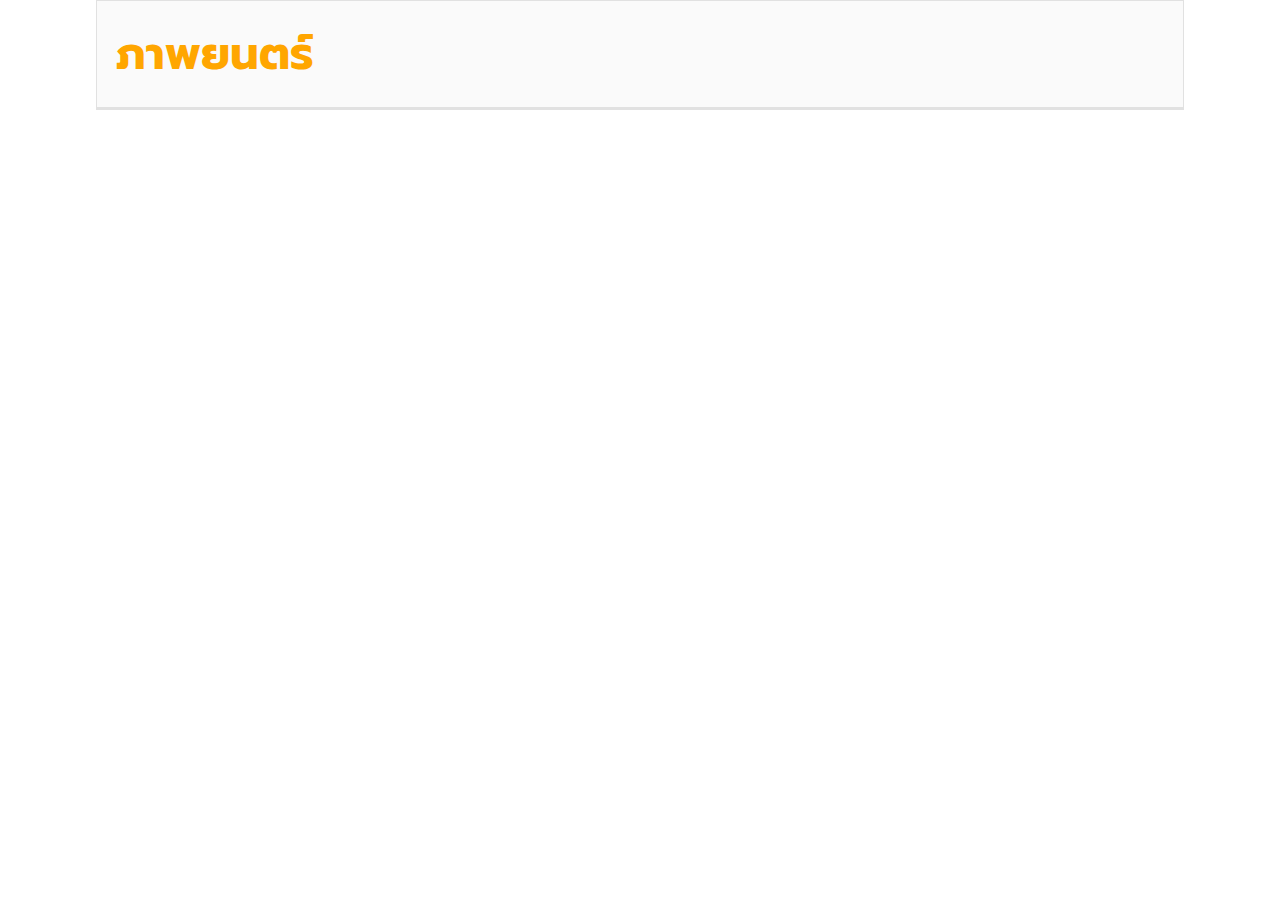
==== exercise/index.html @ 3bdbc469 "remove console.log" ====
<!DOCTYPE html>
<html lang="en">

<head>
    <meta charset="UTF-8">
    <meta name="viewport" content="width=device-width, initial-scale=1.0, viewport-fit=cover">
    <meta http-equiv="X-UA-Compatible" content="ie=edge">
    <title>Exercise : Movie Ticket Machine</title>
    <link href="https://fonts.googleapis.com/css?family=Prompt" rel="stylesheet">
    <link rel="stylesheet" href="https://use.fontawesome.com/releases/v5.6.3/css/all.css" integrity="sha384-UHRtZLI+pbxtHCWp1t77Bi1L4ZtiqrqD80Kn4Z8NTSRyMA2Fd33n5dQ8lWUE00s/" crossorigin="anonymous">
</head>
<style>
    body {
        font-family: 'Prompt', sans-serif;
        margin-left: 7.5vw;
        margin-right: 7.5vw;
        margin-top: 0px;
    }

    #title {
        border: solid rgb(225, 225, 225) 0.01vw;
        padding: 1.5vw;
        font-size: 3.5vw;
        font-weight: bold;
        color: rgb(255, 166, 0);
        background: rgb(250, 250, 250);
    }

    #movie-list {

        border: solid rgb(225, 225, 225) 0.01vw;
        text-align: center;
    }

    #movie-list img {
        padding: 0.5vw;
        max-width: 93.5%;
        border-radius: 10px;
    }

    .movie {
        width: 15vw;
        margin: .75vw;
        text-align: left;
        display: inline-block;
        font-size: 1vw;
        border-radius: 5px;
        transition: .30s;
        
    }

    .movie-txt {
        padding-left: .75vw;
        padding-bottom: .5vw;
    }

    .movie-detail,.fas {
        display: none;
        color: rgb(75, 75, 75);
    }

    i span{
        font-family: 'Prompt', sans-serif;
    }

    .fas.fa-angle-left {
        cursor: pointer;
        position: absolute;
        top: 9vw;
        left: 8vw;
        font-size: 2vw;
    }

    .movie:hover {
        background-color: rgb(50, 50, 50);
        color: rgb(255, 175, 0);
        transition: .30s;
        cursor: pointer;
    }
</style>

<body>
    <!-- Contents -->
    <div id="title">ภาพยนตร์</div>
    <section id="movie-list">
        <i class='fas fa-angle-left'> <span>Back</span></i>
    </section>
    
    <!-- JS -->
    <script src="js/jquery-3.3.1.min.js"></script>
    <script>
        $(document).ready(function () {
            //-------------------------------------------------------------//
            $.ajax({
                type: 'GET',
                dataType: 'json',
                url: "http://www.mocky.io/v2/5bab559f3000006800a68762",
                success: function (result) {
                    var i = -1;
                    while (i++ <= result.total) {
                        $("#movie-list").append(
                            "<div class='movie'>" +      
                            "<img src=" + result.data[i].image + ">" +
                            "<div class='movie-detail'>"+result.data[i].shot_description+"</div>" +
                            "<div class='movie-txt'>" + result.data[i].name + "<br>" +
                            result.data[i].price + " บาท" + "</div>" +
                            "</div>"
                        );
                    }
                }
            });
            //-------------------------------------------------------------//
            $('#movie-list').on("click", ".movie", function () {
                
                $(this).siblings().hide();
                $(".movie-detail,.fas").show(); 
            });
            //-------------------------------------------------------------//
            $('.fas').click(function() {
                $(".movie").siblings().show();
                $(".movie-detail,.fas").hide();
            });
        });
    </script>
</body>

</html>
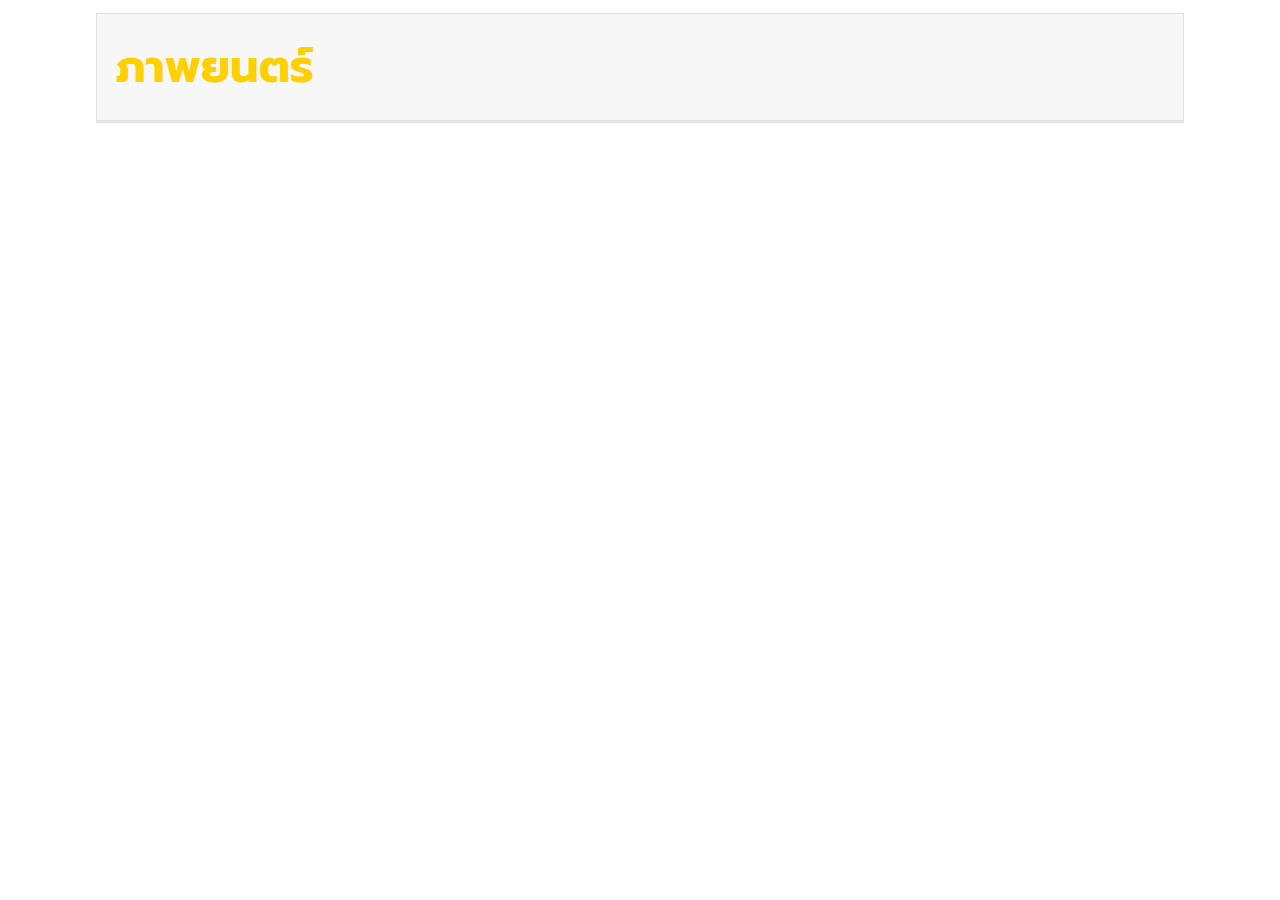
==== commit e9306737: "Update index.html" ====
--- a/exercise/index.html
+++ b/exercise/index.html
@@ -6,86 +6,30 @@
     <meta name="viewport" content="width=device-width, initial-scale=1.0, viewport-fit=cover">
     <meta http-equiv="X-UA-Compatible" content="ie=edge">
     <title>Exercise : Movie Ticket Machine</title>
+    <link rel="stylesheet" href="css/main.css">
     <link href="https://fonts.googleapis.com/css?family=Prompt" rel="stylesheet">
-    <link rel="stylesheet" href="https://use.fontawesome.com/releases/v5.6.3/css/all.css" integrity="sha384-UHRtZLI+pbxtHCWp1t77Bi1L4ZtiqrqD80Kn4Z8NTSRyMA2Fd33n5dQ8lWUE00s/" crossorigin="anonymous">
+    <link rel="stylesheet" href="https://use.fontawesome.com/releases/v5.6.3/css/all.css" integrity="sha384-UHRtZLI+pbxtHCWp1t77Bi1L4ZtiqrqD80Kn4Z8NTSRyMA2Fd33n5dQ8lWUE00s/"
+        crossorigin="anonymous">
 </head>
-<style>
-    body {
-        font-family: 'Prompt', sans-serif;
-        margin-left: 7.5vw;
-        margin-right: 7.5vw;
-        margin-top: 0px;
+    <!-- <style>
+    #menu {
+        position: absolute;
+        top: 5.6vw;
+        left: 40vw;
+        border: solid rgb(225, 225, 225) 0.01vw;
+        padding: .5vw;
+        font-size: 1.5vw;
+        color: gold; 
+        border-radius: 5px;
+        background-color: rgb(51, 51, 51);
     }
-
-    #title {
-        border: solid rgb(225, 225, 225) 0.01vw;
-        padding: 1.5vw;
-        font-size: 3.5vw;
-        font-weight: bold;
-        color: rgb(255, 166, 0);
-        background: rgb(250, 250, 250);
-    }
-
-    #movie-list {
-
-        border: solid rgb(225, 225, 225) 0.01vw;
-        text-align: center;
-    }
-
-    #movie-list img {
-        padding: 0.5vw;
-        max-width: 93.5%;
-        border-radius: 10px;
-    }
-
-    .movie {
-        width: 15vw;
-        margin: .75vw;
-        text-align: left;
-        display: inline-block;
-        font-size: 1vw;
-        border-radius: 5px;
-        transition: .30s;
-        
-    }
-
-    .movie-txt {
-        padding-left: .75vw;
-        padding-bottom: .5vw;
-    }
-
-    .movie-detail,.fas {
-        display: none;
-        color: rgb(75, 75, 75);
-    }
-
-    i span{
-        font-family: 'Prompt', sans-serif;
-    }
-
-    .fas.fa-angle-left {
-        cursor: pointer;
-        position: absolute;
-        top: 9vw;
-        left: 8vw;
-        font-size: 2vw;
-    }
-
-    .movie:hover {
-        background-color: rgb(50, 50, 50);
-        color: rgb(255, 175, 0);
-        transition: .30s;
-        cursor: pointer;
-    }
-</style>
-
+    </style> -->
 <body>
     <!-- Contents -->
-    <div id="title">ภาพยนตร์</div>
-    <section id="movie-list">
-        <i class='fas fa-angle-left'> <span>Back</span></i>
-    </section>
     
+    <div id="title">ภาพยนตร์<br></div>
+    <!-- <div id="menu">กำลังฉาย</div> -->
+    <section id="movie-list"></section>
     <!-- JS -->
     <script src="js/jquery-3.3.1.min.js"></script>
     <script>
@@ -99,26 +43,16 @@
                     var i = -1;
                     while (i++ <= result.total) {
                         $("#movie-list").append(
-                            "<div class='movie'>" +      
+                            "<a href='moviedetail.html?id=" + result.data[i].id + "'>" +
+                            "<div class='movie'>" +
                             "<img src=" + result.data[i].image + ">" +
-                            "<div class='movie-detail'>"+result.data[i].shot_description+"</div>" +
                             "<div class='movie-txt'>" + result.data[i].name + "<br>" +
                             result.data[i].price + " บาท" + "</div>" +
-                            "</div>"
+                            "</div>" +
+                            "</a>"
                         );
                     }
                 }
-            });
-            //-------------------------------------------------------------//
-            $('#movie-list').on("click", ".movie", function () {
-                
-                $(this).siblings().hide();
-                $(".movie-detail,.fas").show(); 
-            });
-            //-------------------------------------------------------------//
-            $('.fas').click(function() {
-                $(".movie").siblings().show();
-                $(".movie-detail,.fas").hide();
             });
         });
     </script>
--- a/exercise/css/main.css
+++ b/exercise/css/main.css
@@ -0,0 +1,85 @@
+body {
+    font-family: 'Prompt', sans-serif;
+    margin-left: 7.5vw;
+    margin-right: 7.5vw;
+    margin-top: 1vw;
+}
+
+#title {
+    border: solid rgb(225, 225, 225) 0.01vw;
+    padding: 1.5vw;
+    font-size: 3.5vw;
+    font-weight: bold;
+    color: rgb(255, 208, 0);
+    background: rgb(247, 247, 247);
+}
+
+#movie-list {
+    border: solid rgb(225, 225, 225) 0.01vw;
+    text-align: center;
+}
+
+#movie-detail {
+    border: solid rgb(225, 225, 225) 0.01vw;
+}
+
+#movie-detail img {
+    padding: 2vw;
+    width: 20vw;
+    vertical-align: top;
+}
+
+#movie-detail div {
+    display: inline-block;
+    padding: 2.5vw;
+    width: 53vw;
+    font-size: 1.5vw;
+}
+
+#movie-detail div span {
+    font-size: 2.5vw;
+    font-weight: bold;
+}
+
+#movie-list img {
+    padding: 0.5vw;
+    width: 15vw;
+    height: 20vw;
+    border-radius: 10px;
+}
+
+
+
+.movie {
+    width: 16vw;
+    margin: .75vw;
+    text-align: left;
+    display: inline-block;
+    font-size: 1.25vw;
+    border-radius: 5px;
+    transition: .30s;
+}
+
+.movie-txt {
+    width: 14vw;
+    white-space: nowrap;
+    overflow: hidden;
+    text-overflow: ellipsis;
+    padding-left: .75vw;
+    padding-bottom: .5vw;
+}
+
+i span {
+    font-family: 'Prompt', sans-serif;
+}
+
+.movie:hover {
+    background-color: rgb(50, 50, 50);
+    color: rgb(255, 225, 95);
+    transition: .30s;
+    cursor: pointer;
+}
+
+a {
+    color: rgb(45, 45, 45);
+}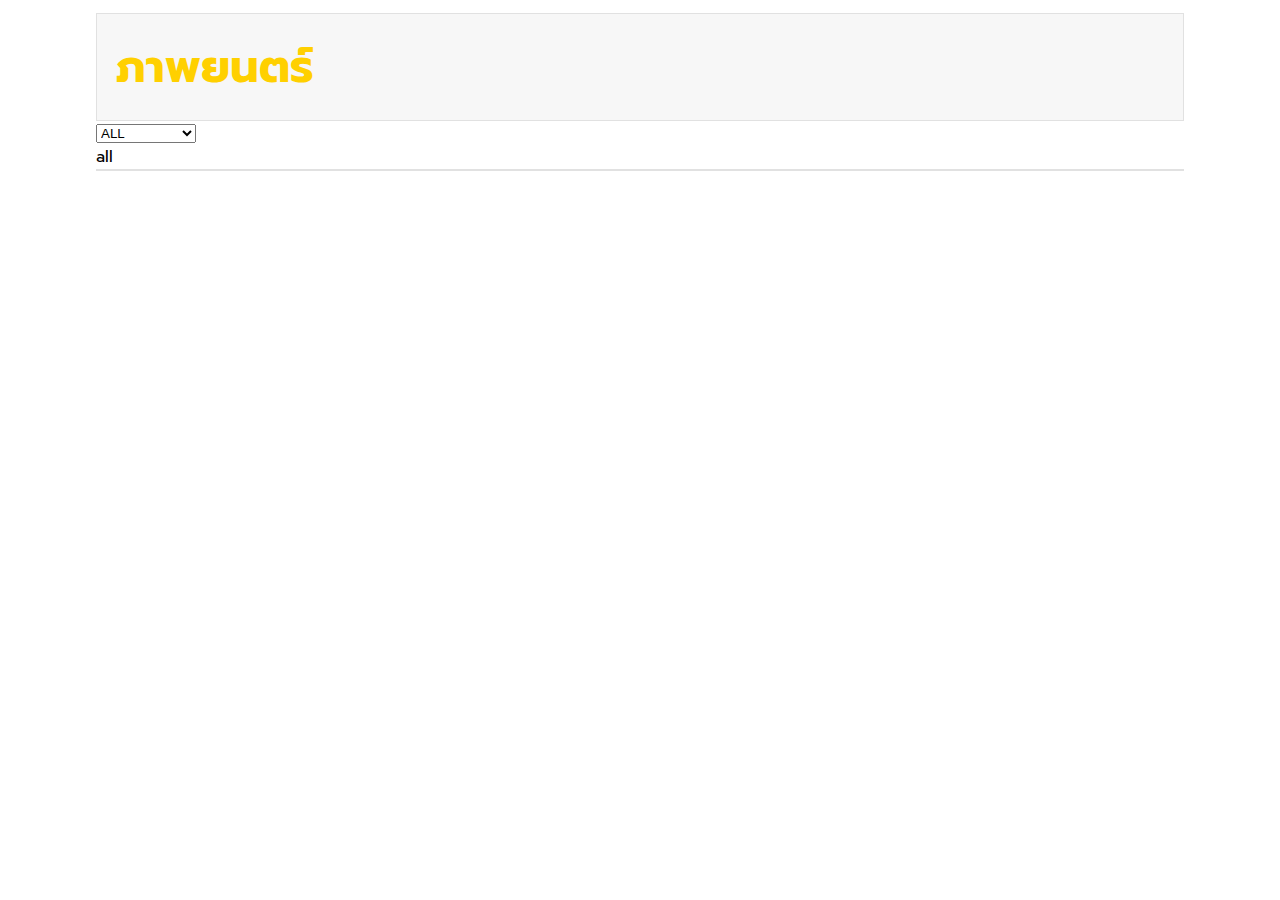
==== commit 86601a80: "Update index.html" ====
--- a/exercise/index.html
+++ b/exercise/index.html
@@ -29,11 +29,20 @@
     
     <div id="title">ภาพยนตร์<br></div>
     <!-- <div id="menu">กำลังฉาย</div> -->
+
+    <select id="movstatus">
+        <option value="all">ALL</option>
+        <option value="now-showing">now showing</option>
+    </select>
+    <div class="output"></div>
+
     <section id="movie-list"></section>
     <!-- JS -->
     <script src="js/jquery-3.3.1.min.js"></script>
     <script>
         $(document).ready(function () {
+            var option = $("#movstatus option:selected").val();
+            $('.output').text(option);
             //-------------------------------------------------------------//
             $.ajax({
                 type: 'GET',
